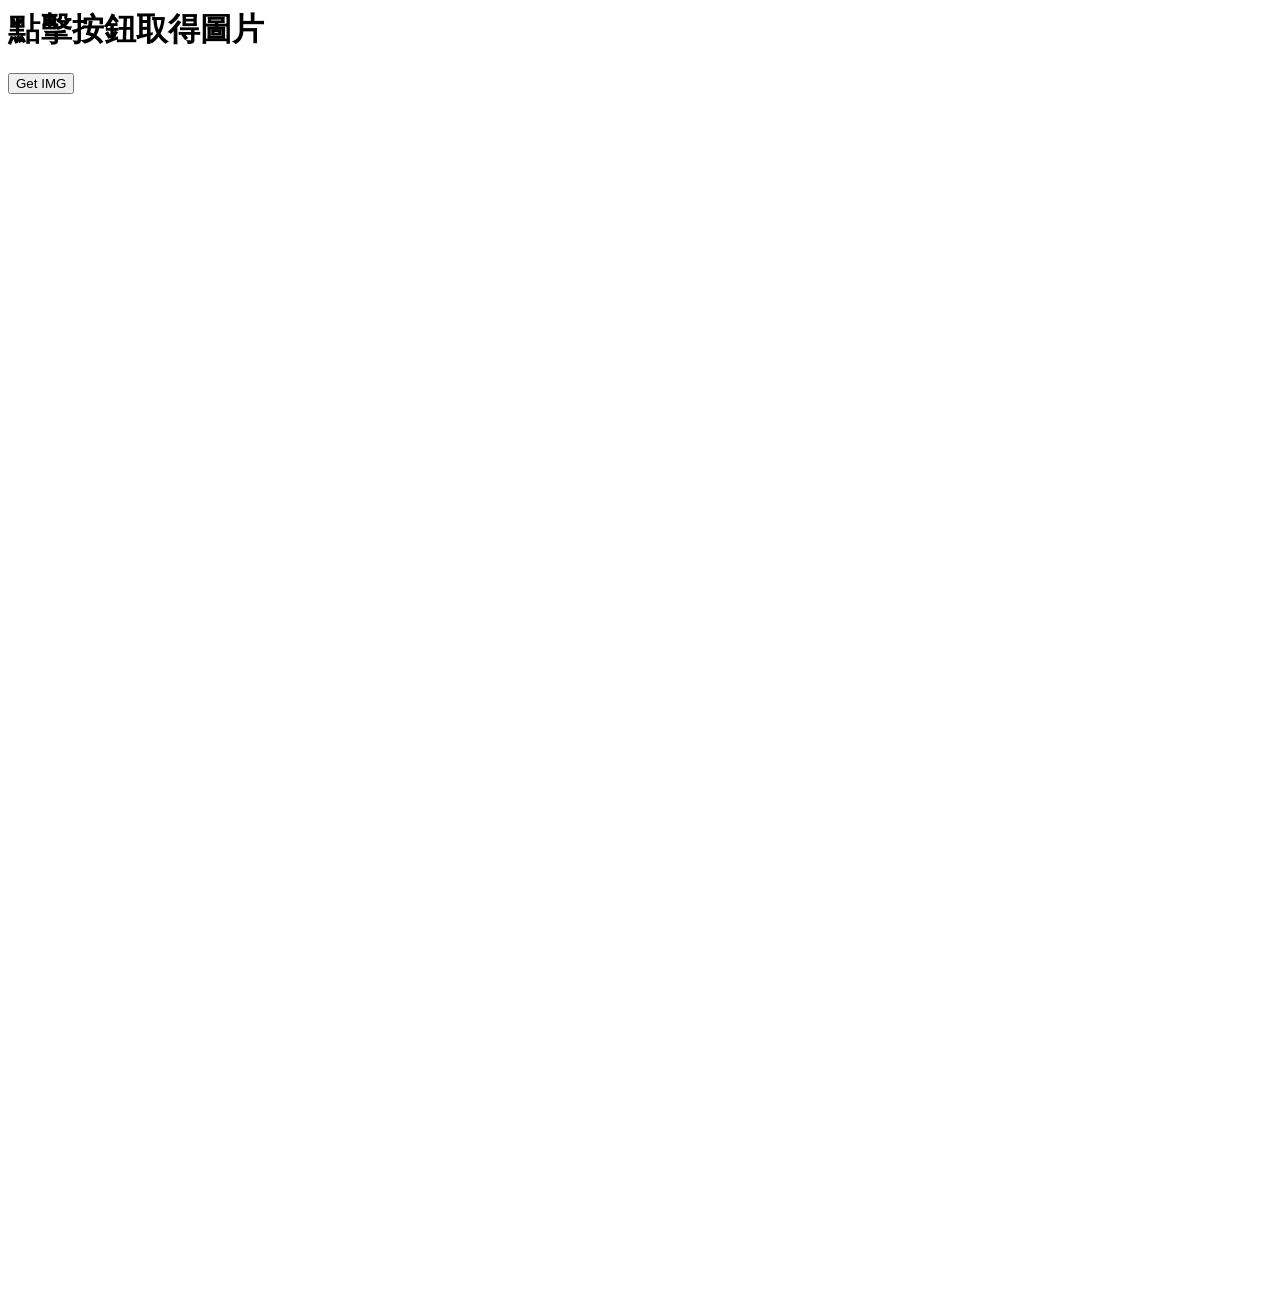
==== lab3/index.html @ c1d5bd14 "lab3&practice12.04" ====
<html>
<head>
<style>
    .gallery {
        --g: 6px; /* the gap */
        
        display: grid;
        width: 1200px; /* the size */
        aspect-ratio: 1;
        grid: auto-flow 1fr/repeat(3,1fr);
        gap: var(--g);
    }
    .gallery img {
        width: 100%;
        height: 100%;
        object-fit: cover;
        filter: grayscale();
        cursor: pointer;
        transition: .5s
    }
    .gallery img:hover {
        filter: grayscale(0);
        }
    .gallery img:nth-child(2) {
        grid-area: 1/2/span 2/span 2;
        clip-path: polygon(0 0,100% 0,100% 100%,calc(50% + var(--g)/4) 100%,0 calc(50% - var(--g)/4))
        }
    .gallery img:nth-child(3) {
        grid-area: 2/1/span 2/span 2;
        clip-path: polygon(0 0,calc(50% - var(--g)/4) 0,100% calc(50% + var(--g)/4),100% 100%,0 100%);    
    }
</style>

<script>
    var url = "https://api.unsplash.com/photos?client_id=812193ef71ca946e361ed541979a0cfd91e9419a19235fd05f51ea14233f020a&per_page=30";
    var xhr = new XMLHttpRequest();
    var dataset;
    xhr.open("GET", url, true);
    xhr.send();
    xhr.onreadystatechange = function(){
        if(this.readyState == 4 && this.status == 200) {
            dataset = JSON.parse(this.responseText);
            console.log(dataset);
        }
    };
    function getimg() {
        var myGallery = document.getElementById("gallery");
        dataset.forEach(function(data, index) {
            var img = document.createElement("img");
            img.src = data['urls']['small'];
            myGallery.appendChild(img);
        });
    }
</script>
</head>
<body>
<h1>點擊按鈕取得圖片</h1>
<button onclick="getimg()">Get IMG</button>
<div id='gallery' class="gallery"></div>
</body>
</html>
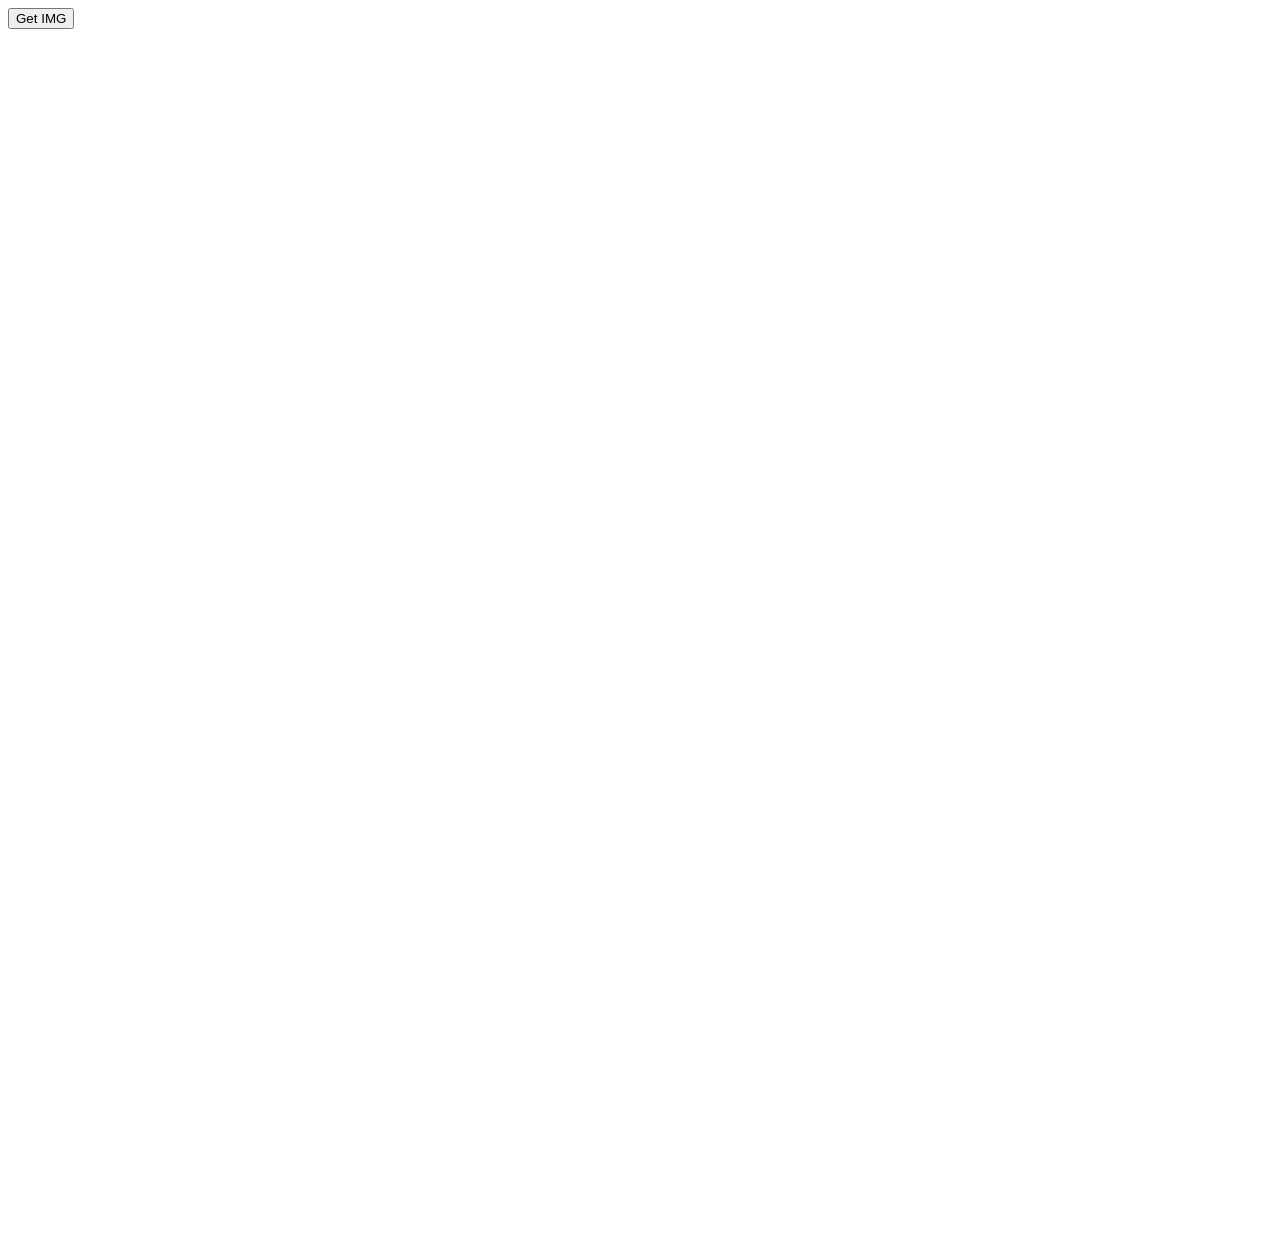
==== commit 113314bc: "Update index.html" ====
--- a/lab3/index.html
+++ b/lab3/index.html
@@ -1,5 +1,24 @@
 <html>
 <head>
+<script>
+    var url = "https://api.unsplash.com/photos?client_id=812193ef71ca946e361ed541979a0cfd91e9419a19235fd05f51ea14233f020a&per_page=30";
+    var xhr = new XMLHttpRequest();
+	var dataset;
+    xhr.open("GET", url, true);
+    xhr.send();
+    xhr.onreadystatechange = function(){
+        if(this.readyState == 4 && this.status == 200)
+            dataset = JSON.parse(this.responseText);
+    };
+    function getimg() {
+        var myGallery = document.getElementById("gallery");
+        dataset.forEach(function(data, index) {
+            var image = document.createElement("img");
+            image.src = data['urls']['small'];
+            myGallery.appendChild(image);
+        });
+    }
+</script>
 <style>
     .gallery {
         --g: 6px; /* the gap */
@@ -30,32 +49,9 @@
         clip-path: polygon(0 0,calc(50% - var(--g)/4) 0,100% calc(50% + var(--g)/4),100% 100%,0 100%);    
     }
 </style>
-
-<script>
-    var url = "https://api.unsplash.com/photos?client_id=812193ef71ca946e361ed541979a0cfd91e9419a19235fd05f51ea14233f020a&per_page=30";
-    var xhr = new XMLHttpRequest();
-    var dataset;
-    xhr.open("GET", url, true);
-    xhr.send();
-    xhr.onreadystatechange = function(){
-        if(this.readyState == 4 && this.status == 200) {
-            dataset = JSON.parse(this.responseText);
-            console.log(dataset);
-        }
-    };
-    function getimg() {
-        var myGallery = document.getElementById("gallery");
-        dataset.forEach(function(data, index) {
-            var img = document.createElement("img");
-            img.src = data['urls']['small'];
-            myGallery.appendChild(img);
-        });
-    }
-</script>
 </head>
 <body>
-<h1>點擊按鈕取得圖片</h1>
 <button onclick="getimg()">Get IMG</button>
 <div id='gallery' class="gallery"></div>
 </body>
-</html>+</html>
